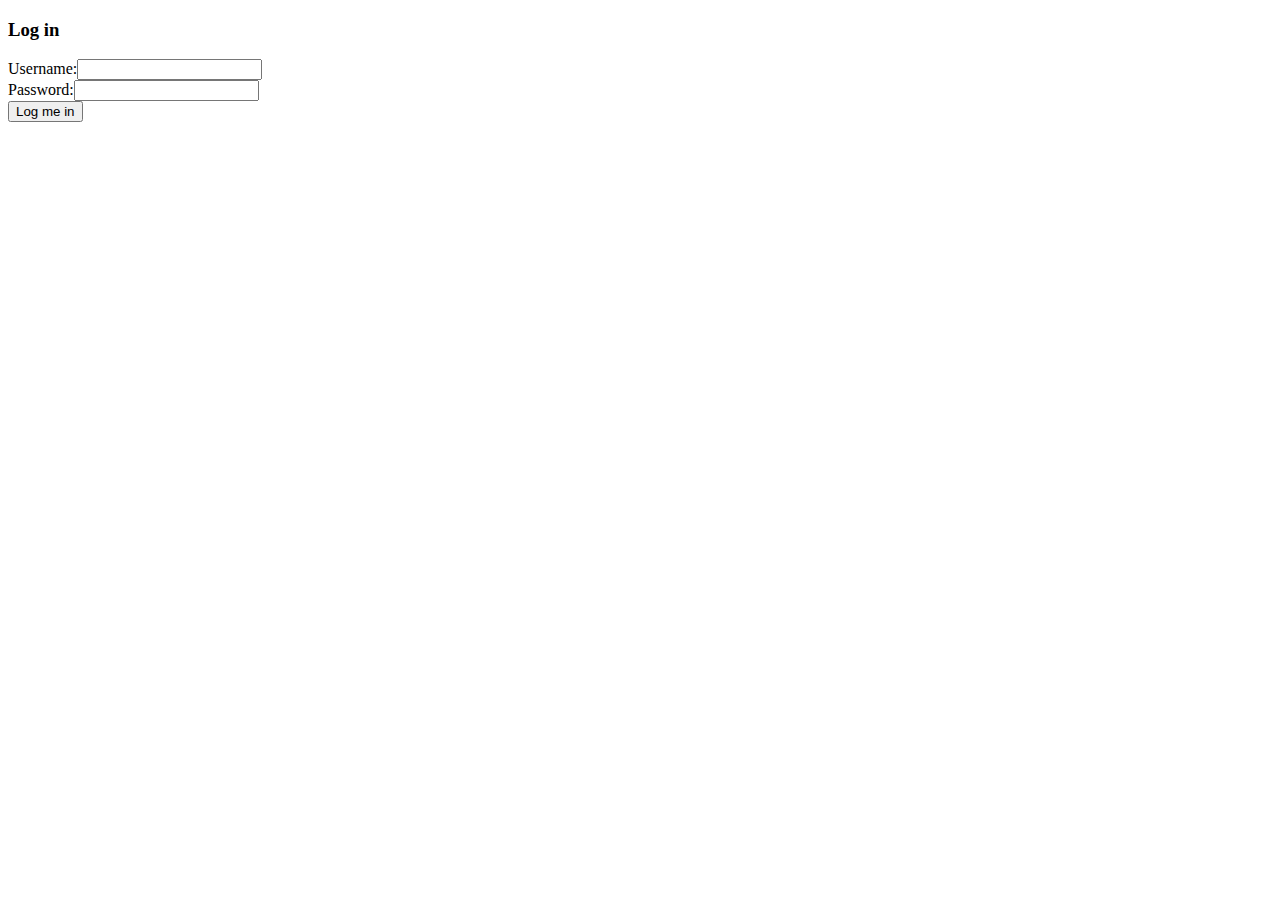
==== target/login/login.html @ 55ec7e5f "aplicatie login" ====
<!DOCTYPE html>
<html lang="en">
<head>
    <meta charset="UTF-8">
    <title>Log in to my world!</title>
</head>
<body>
<h3>Log in</h3>

<form method="POST" action="login">
Username:<input type="text" name="username" id="username"/></br>
Password:<input type="password" name="password" id="password"/></br>
<input type="submit" id="submit" value="Log me in" />
</form>


</body>
</html>
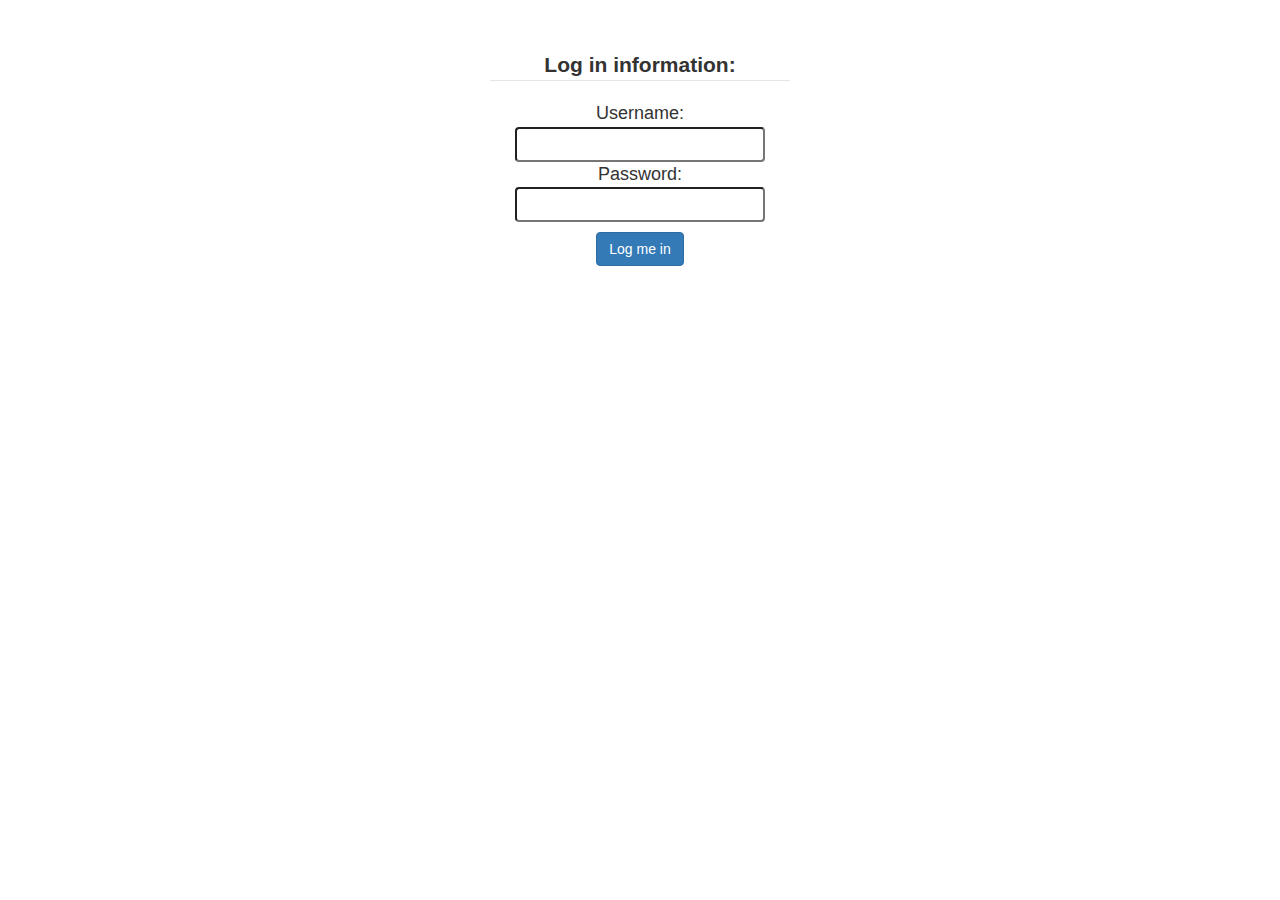
==== commit 929f46cb: "with nicely looking UI" ====
--- a/target/login/login.html
+++ b/target/login/login.html
@@ -1,18 +1,27 @@
-<!DOCTYPE html>
-<html lang="en">
-<head>
-    <meta charset="UTF-8">
-    <title>Log in to my world!</title>
-</head>
-<body>
-<h3>Log in</h3>
-
-<form method="POST" action="login">
-Username:<input type="text" name="username" id="username"/></br>
-Password:<input type="password" name="password" id="password"/></br>
-<input type="submit" id="submit" value="Log me in" />
-</form>
 
 
+<!DOCTYPE html>
+<html>
+<head>
+    <link rel="stylesheet" type="text/css" href="style.css"/>
+    <link href="https://maxcdn.bootstrapcdn.com/bootstrap/3.3.6/css/bootstrap.min.css" rel="stylesheet">
+
+</head>
+<body id="body">
+<div id="form">
+<form action="login" >
+    <fieldset>
+        <legend><b>Log in information:</b></legend>
+        Username:<br>
+        <input type="text" name="username" class="in">
+        <br>
+        Password:<br>
+        <input type="text" name="password" class="in">
+        <br>
+        <input type="submit" value="Log me in" class="buton btn btn-primary btn-md">
+    </fieldset>
+</form>
+</div>
+
 </body>
-</html>+</html>
--- a/target/login/style.css
+++ b/target/login/style.css
@@ -0,0 +1,19 @@
+#form{
+    text-align: center;
+    font-size: large;
+
+}
+#body{
+    max-width: 300px;
+    margin: 50px auto auto auto;
+}
+.in{
+    width:250px;
+    height:35px;
+    font-size: 14px;
+    border-radius: 4px;
+}
+.buton{
+    margin-top:10px;
+
+}